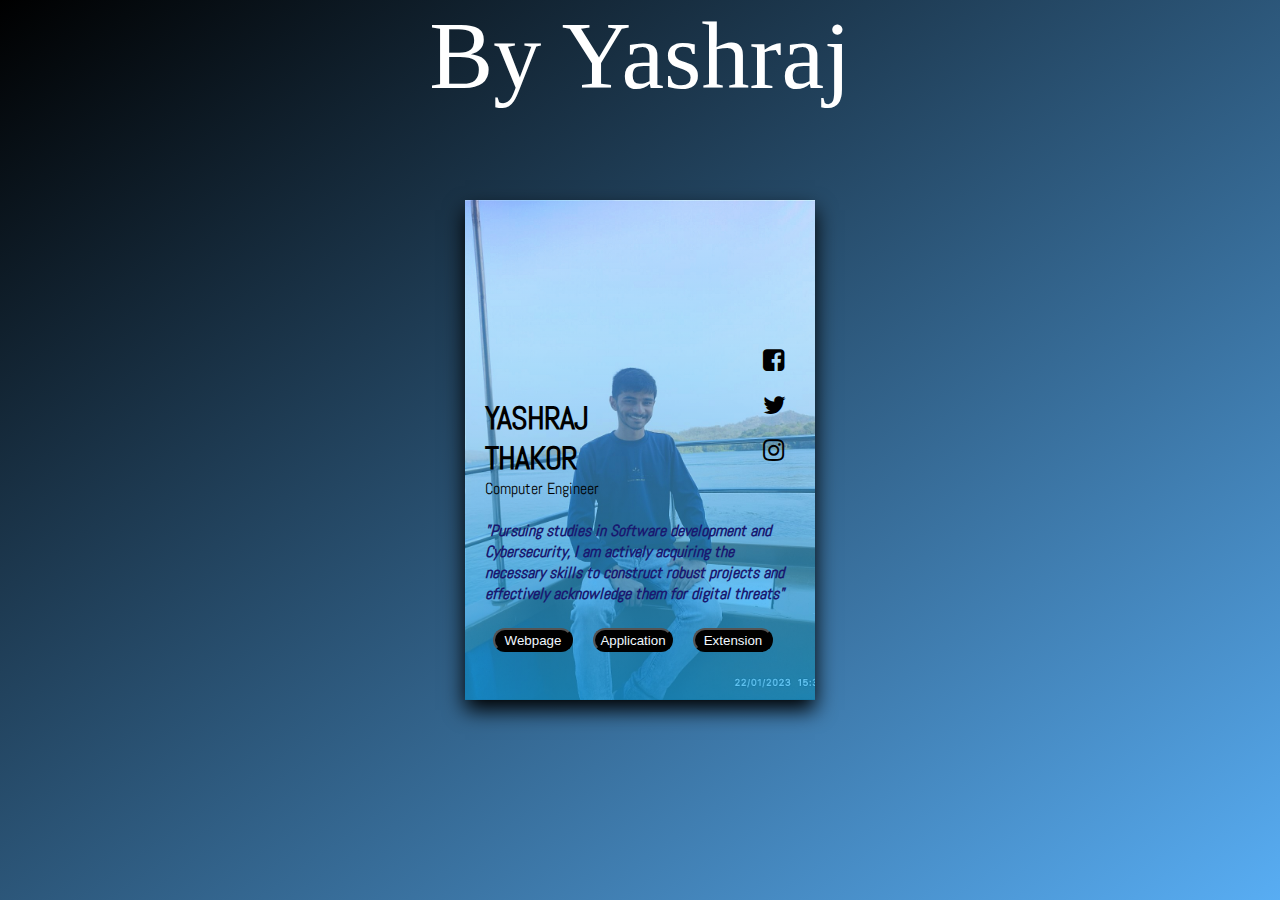
==== index.html @ 1fae6a42 "Update index.html" ====
<!DOCTYPE html>
<html lang="en">

<head>
    <meta charset="UTF-8">
    <meta name="viewport" content="width=device-width, initial-scale=1.0">
    <link rel="stylesheet" href="design.css">
    <link href="https://fonts.googleapis.com/css2?family=Abel&family=Montserrat:wght@300&display=swap" rel="stylesheet">
    <link rel="stylesheet" href="https://maxcdn.bootstrapcdn.com/font-awesome/4.7.0/css/font-awesome.min.css">
    <link rel="stylesheet" href="https://maxcdn.bootstrapcdn.com/font-awesome/4.7.0/css/font-awesome.min.css">
    <title>Yashraj's Website</title>
     <link rel = "icon" href = "profileImage.png" type = "image/x-icon">
    </head>
</head>

<body>
    <div class="main">
        <div class="container">
            <div class="gradient">
                <div class="content">
                    <h2><b>YASHRAJ</b> <br> THAKOR</h2>
                    <p style= "color:black";>Computer Engineer</p>
                    <br>
                    <b><p class="details">"Pursuing studies in Software development and
                        Cybersecurity, I am actively acquiring the necessary skills to construct
                        robust projects and effectively acknowledge them for digital threats"</p></b>
                    <a href="http://yath.netlify.app" target="_blank"><button class="but1">Webpage</button></a>
                    <a href="http://orgando.000.pe/" target="_blank"><button class="but2">Application</button></a>
                    <a href="popup.html" target="_blank"><button class="but3">Extension</button></a>
<div class="icons">
    <a href="https://www.facebook.com/yashrajthakor06"><i class="fa fa-facebook-square" aria-hidden="true"></i></a>
    <a href="https://twitter.com/yashrajthakor06"><i class="fa fa-twitter" aria-hidden="true"></i></a>
    <a href="https://www.instagram.com/yashrajthakor06/"><i class="fa fa-instagram" aria-hidden="true"></i></a>
</div>

  </div>
                </div>
            </div>
        </div>
    </div>
</body>

<p style="color:white; text-align:center; font-size: 6rem;">By Yashraj</p> 

</html>
---- design.css ----
* {
    padding: 0;
    margin: 0;
    box-sizing: border-box;
}

body {
    height: 100vh;
    width: 100vw;
    background: linear-gradient(to right bottom, black, rgb(88, 173, 243));
}

.main {
    top: 50%;
    left: 50%;
    position: absolute;
    transform: translate(-50%, -50%);
}

.container {
    height: 500px;
    width: 350px;
    box-shadow: 0 10px 20px black;
    background-size: cover;
    font-family: 'Abel', sans-serif;
    background-image: src("yashraj2.jpg");
}

.gradient {
    height: 100%;
    width: 100%;
    top: 0;
    background: linear-gradient(to top, rgba(28, 171, 238, 0.7), rgba(253, 252, 252, 0.21));
    color: white;
}

.content {
    bottom: 0;
    position: absolute;
    margin-bottom: 20px;
    padding: 20px;
}

h2 {
    font-size: xx-large;
    color:black;
    letter-spacing: -1px;
}

.details {
    color:crimson;
    font-style: italic;
}

.but1{
    align-items: center;
    background-color:black;
    color:aliceblue;
    height: 1.5rem;
    width: 5rem;
    margin: 1.5rem 0.5rem 0.5rem;
    border-radius: 2rem;
}

/*top, right, bottom, and left*/

.but2{
    align-items: center;
    background-color:black;
    color:aliceblue;
    height: 1.5rem;
    width: 5rem;
    margin: 1.5rem 0.5rem 0.5rem;
    border-radius: 2rem;
}

.but3{
    align-items: center;
    background-color:black;
    color:aliceblue;
    margin: 1.5rem 0.5rem 0.5rem;
        height: 1.5rem;
    width: 5rem;
    border-radius: 2rem;
}

.icons {
    display: flex;
    flex-direction: column;
    top: -30px;
    position: absolute;
    left: 85%;
}

.icons i {
    font-size: 25px;
    margin-bottom: 20px;
    color: black;
    transition: 0.3s;
}

.icons i:hover {
    color: black;
}

@media screen and(min-width:200px) {
    .container {
        height: 350px;
        width: 200px;
    }
    h2 {
        font-size: x-large;
        color:black;
    }
    .icons i {
        font-size: large;
        margin-bottom: 10px;
    }
}

*{
    padding: 0;
    margin: 0;
    box-sizing: border-box;
}

body {
    height: 100vh;
    width: 100vw;
    background: linear-gradient(to right bottom, black, rgb(88, 173, 243));
}

.main {
    top: 50%;
    left: 50%;
    position: absolute;
    transform: translate(-50%, -50%);
}

.container {
    height: 500px;
    width: 350px;
    box-shadow: 0 10px 20px black;
    background-size: cover;
    font-family: 'Abel', sans-serif;
    background-image: url("yashraj2.jpg");
}

.gradient {
    height: 100%;
    width: 100%;
    top: 0;
    background: linear-gradient(to top, rgba(28, 171, 238, 0.7), rgba(253, 252, 252, 0.21));
    color: white;
}

.content {
    bottom: 0;
    position: absolute;
    margin-bottom: 20px;
    padding: 20px;
}

h2 {
    font-size: xx-large;
    letter-spacing: -1px;
    color:black;
}

.details {
    font-style: italic;
       color:midnightblue;
}

.icons {
    display: flex;
    flex-direction: column;
    top: -30px;
    position: absolute;
    left: 85%;
}

.icons i {
    font-size: 25px;
    margin-bottom: 20px;
    color: black;
    transition: 0.3s;
}

.icons i:hover {
    color: white;
}

@media screen and(min-width:200px) {
    .container {
        height: 350px;
        width: 200px;
    }
    h2 {
        font-size: x-large;
    }
    .icons i {
        font-size: large;
        margin-bottom: 10px;
    }
}
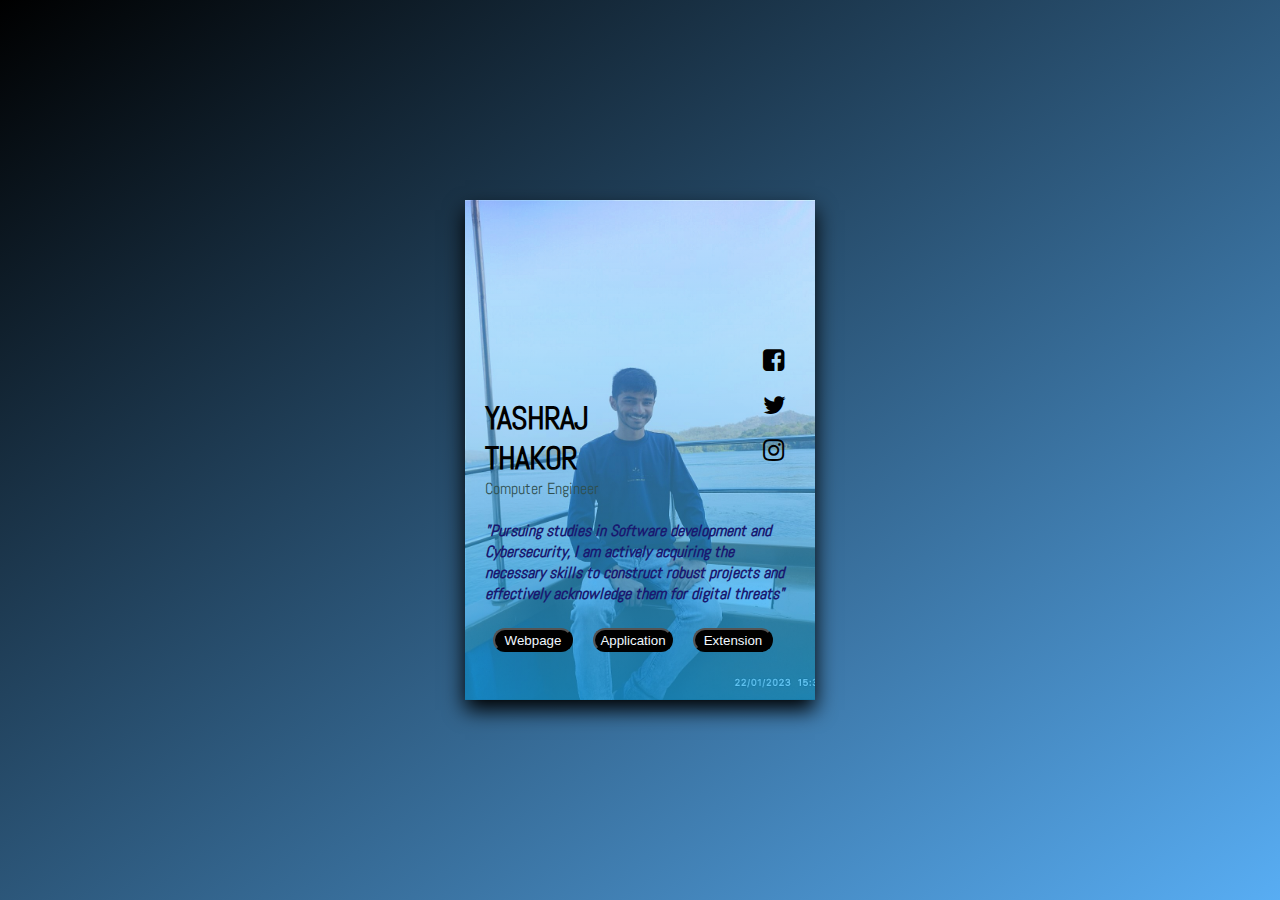
==== commit fd4f085b: "Updated animation in index.html" ====
--- a/index.html
+++ b/index.html
@@ -9,8 +9,7 @@
     <link rel="stylesheet" href="https://maxcdn.bootstrapcdn.com/font-awesome/4.7.0/css/font-awesome.min.css">
     <link rel="stylesheet" href="https://maxcdn.bootstrapcdn.com/font-awesome/4.7.0/css/font-awesome.min.css">
     <title>Yashraj's Website</title>
-     <link rel = "icon" href = "profileImage.png" type = "image/x-icon">
-    </head>
+    <link rel="icon" href="profileImage.png" type="image/x-icon">
 </head>
 
 <body>
@@ -19,27 +18,34 @@
             <div class="gradient">
                 <div class="content">
                     <h2><b>YASHRAJ</b> <br> THAKOR</h2>
-                    <p style= "color:black";>Computer Engineer</p>
+                    <p style="color: darkslategray;">Computer Engineer</p>
                     <br>
-                    <b><p class="details">"Pursuing studies in Software development and
-                        Cybersecurity, I am actively acquiring the necessary skills to construct
-                        robust projects and effectively acknowledge them for digital threats"</p></b>
+                    <b>
+                        <p class="details">"Pursuing studies in Software development and
+                            Cybersecurity, I am actively acquiring the necessary skills to construct
+                            robust projects and effectively acknowledge them for digital threats"
+                        </p>
+                    </b>
                     <a href="http://yath.netlify.app" target="_blank"><button class="but1">Webpage</button></a>
                     <a href="http://orgando.000.pe/" target="_blank"><button class="but2">Application</button></a>
                     <a href="popup.html" target="_blank"><button class="but3">Extension</button></a>
-<div class="icons">
-    <a href="https://www.facebook.com/yashrajthakor06"><i class="fa fa-facebook-square" aria-hidden="true"></i></a>
-    <a href="https://twitter.com/yashrajthakor06"><i class="fa fa-twitter" aria-hidden="true"></i></a>
-    <a href="https://www.instagram.com/yashrajthakor06/"><i class="fa fa-instagram" aria-hidden="true"></i></a>
-</div>
-
-  </div>
+                    <div class="icons">
+                        <a href="https://www.facebook.com/yashrajthakor06"><i class="fa fa-facebook-square"
+                                aria-hidden="true"></i></a>
+                        <a href="https://twitter.com/yashrajthakor06"><i class="fa fa-twitter" aria-hidden="true"></i></a>
+                        <a href="https://www.instagram.com/yashrajthakor06/"><i class="fa fa-instagram"
+                                aria-hidden="true"></i></a>
+                    </div>
                 </div>
             </div>
         </div>
     </div>
+
+    <marquee class="marquee" width="auto" height="100rem" direction="up" scrollamount="1.5"
+        style="margin: 5px; text-align: center; z-index: 0;">
+
+        <p style="color: white; text-align: center; font-size: 6rem;">By Yashraj</p>
+    </marquee>
 </body>
 
-<p style="color:white; text-align:center; font-size: 6rem;">By Yashraj</p> 
-
 </html>
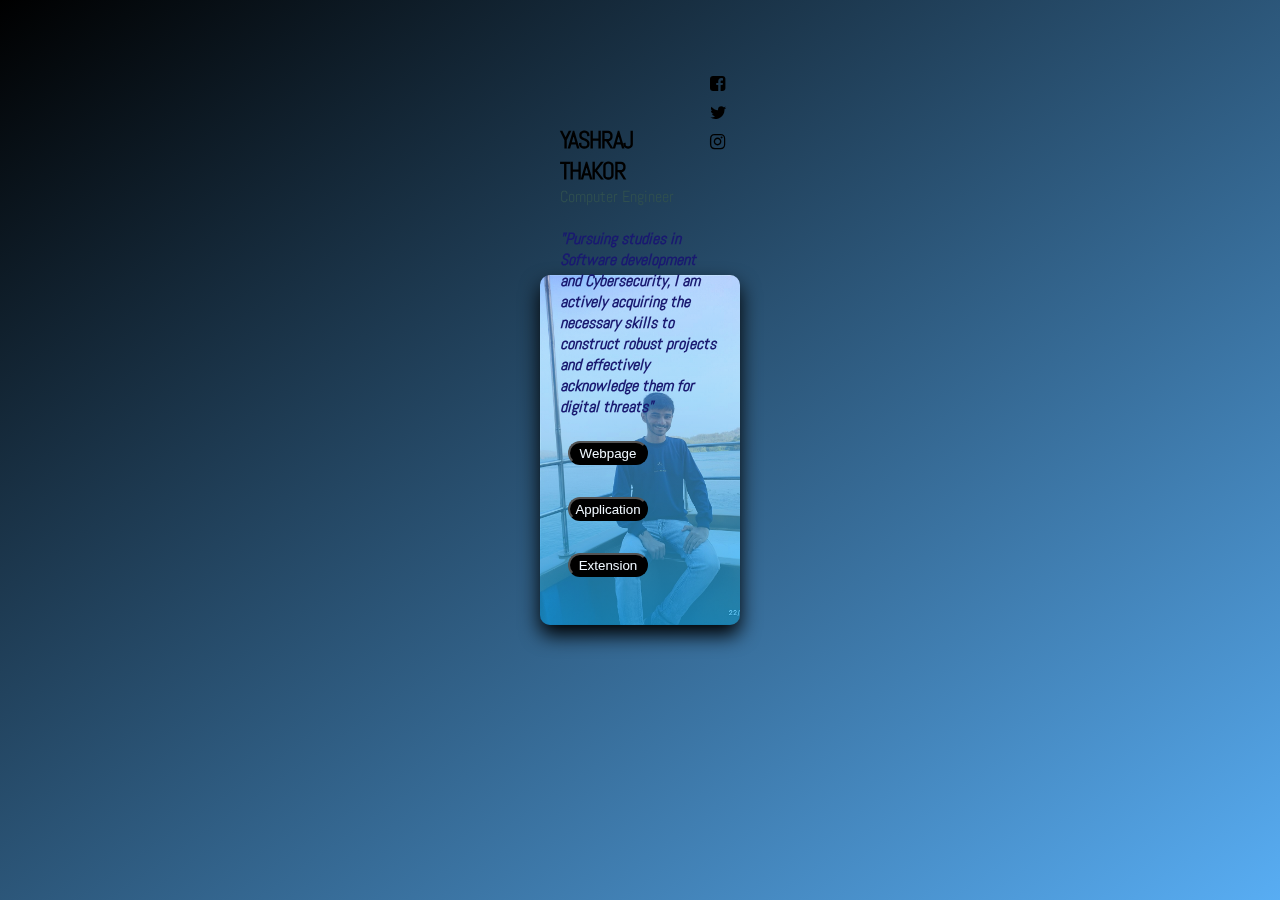
==== commit ba30e10d: "Update index.html" ====
--- a/index.html
+++ b/index.html
@@ -17,7 +17,7 @@
         <div class="container">
             <div class="gradient">
                 <div class="content">
-                    <h2><b>YASHRAJ</b> <br> THAKOR</h2>
+                    <h2>YASHRAJ <br> THAKOR</h2>
                     <p style="color: darkslategray;">Computer Engineer</p>
                     <br>
                     <b>
--- a/design.css
+++ b/design.css
@@ -15,15 +15,18 @@
     left: 50%;
     position: absolute;
     transform: translate(-50%, -50%);
+    z-index: 1;
 }
 
 .container {
+    position: relative;
     height: 500px;
     width: 350px;
     box-shadow: 0 10px 20px black;
     background-size: cover;
     font-family: 'Abel', sans-serif;
-    background-image: src("yashraj2.jpg");
+    background-image: url("yashraj2.jpg");
+    border-radius:10px;
 }
 
 .gradient {
@@ -32,126 +35,7 @@
     top: 0;
     background: linear-gradient(to top, rgba(28, 171, 238, 0.7), rgba(253, 252, 252, 0.21));
     color: white;
-}
-
-.content {
-    bottom: 0;
-    position: absolute;
-    margin-bottom: 20px;
-    padding: 20px;
-}
-
-h2 {
-    font-size: xx-large;
-    color:black;
-    letter-spacing: -1px;
-}
-
-.details {
-    color:crimson;
-    font-style: italic;
-}
-
-.but1{
-    align-items: center;
-    background-color:black;
-    color:aliceblue;
-    height: 1.5rem;
-    width: 5rem;
-    margin: 1.5rem 0.5rem 0.5rem;
-    border-radius: 2rem;
-}
-
-/*top, right, bottom, and left*/
-
-.but2{
-    align-items: center;
-    background-color:black;
-    color:aliceblue;
-    height: 1.5rem;
-    width: 5rem;
-    margin: 1.5rem 0.5rem 0.5rem;
-    border-radius: 2rem;
-}
-
-.but3{
-    align-items: center;
-    background-color:black;
-    color:aliceblue;
-    margin: 1.5rem 0.5rem 0.5rem;
-        height: 1.5rem;
-    width: 5rem;
-    border-radius: 2rem;
-}
-
-.icons {
-    display: flex;
-    flex-direction: column;
-    top: -30px;
-    position: absolute;
-    left: 85%;
-}
-
-.icons i {
-    font-size: 25px;
-    margin-bottom: 20px;
-    color: black;
-    transition: 0.3s;
-}
-
-.icons i:hover {
-    color: black;
-}
-
-@media screen and(min-width:200px) {
-    .container {
-        height: 350px;
-        width: 200px;
-    }
-    h2 {
-        font-size: x-large;
-        color:black;
-    }
-    .icons i {
-        font-size: large;
-        margin-bottom: 10px;
-    }
-}
-
-*{
-    padding: 0;
-    margin: 0;
-    box-sizing: border-box;
-}
-
-body {
-    height: 100vh;
-    width: 100vw;
-    background: linear-gradient(to right bottom, black, rgb(88, 173, 243));
-}
-
-.main {
-    top: 50%;
-    left: 50%;
-    position: absolute;
-    transform: translate(-50%, -50%);
-}
-
-.container {
-    height: 500px;
-    width: 350px;
-    box-shadow: 0 10px 20px black;
-    background-size: cover;
-    font-family: 'Abel', sans-serif;
-    background-image: url("yashraj2.jpg");
-}
-
-.gradient {
-    height: 100%;
-    width: 100%;
-    top: 0;
-    background: linear-gradient(to top, rgba(28, 171, 238, 0.7), rgba(253, 252, 252, 0.21));
-    color: white;
+    border-radius:10px;
 }
 
 .content {
@@ -164,12 +48,42 @@
 h2 {
     font-size: xx-large;
     letter-spacing: -1px;
-    color:black;
+    color: black;
 }
 
 .details {
     font-style: italic;
-       color:midnightblue;
+    color: midnightblue;
+}
+
+.but1 {
+    align-items: center;
+    background-color: black;
+    color: aliceblue;
+    height: 1.5rem;
+    width: 5rem;
+    margin: 1.5rem 0.5rem 0.5rem;
+    border-radius: 2rem;
+}
+
+.but2 {
+    align-items: center;
+    background-color: black;
+    color: aliceblue;
+    height: 1.5rem;
+    width: 5rem;
+    margin: 1.5rem 0.5rem 0.5rem;
+    border-radius: 2rem;
+}
+
+.but3 {
+    align-items: center;
+    background-color: black;
+    color: aliceblue;
+    margin: 1.5rem 0.5rem 0.5rem;
+    height: 1.5rem;
+    width: 5rem;
+    border-radius: 2rem;
 }
 
 .icons {
@@ -191,7 +105,7 @@
     color: white;
 }
 
-@media screen and(min-width:200px) {
+@media screen and (min-width: 200px) {
     .container {
         height: 350px;
         width: 200px;
@@ -203,4 +117,4 @@
         font-size: large;
         margin-bottom: 10px;
     }
-}+}
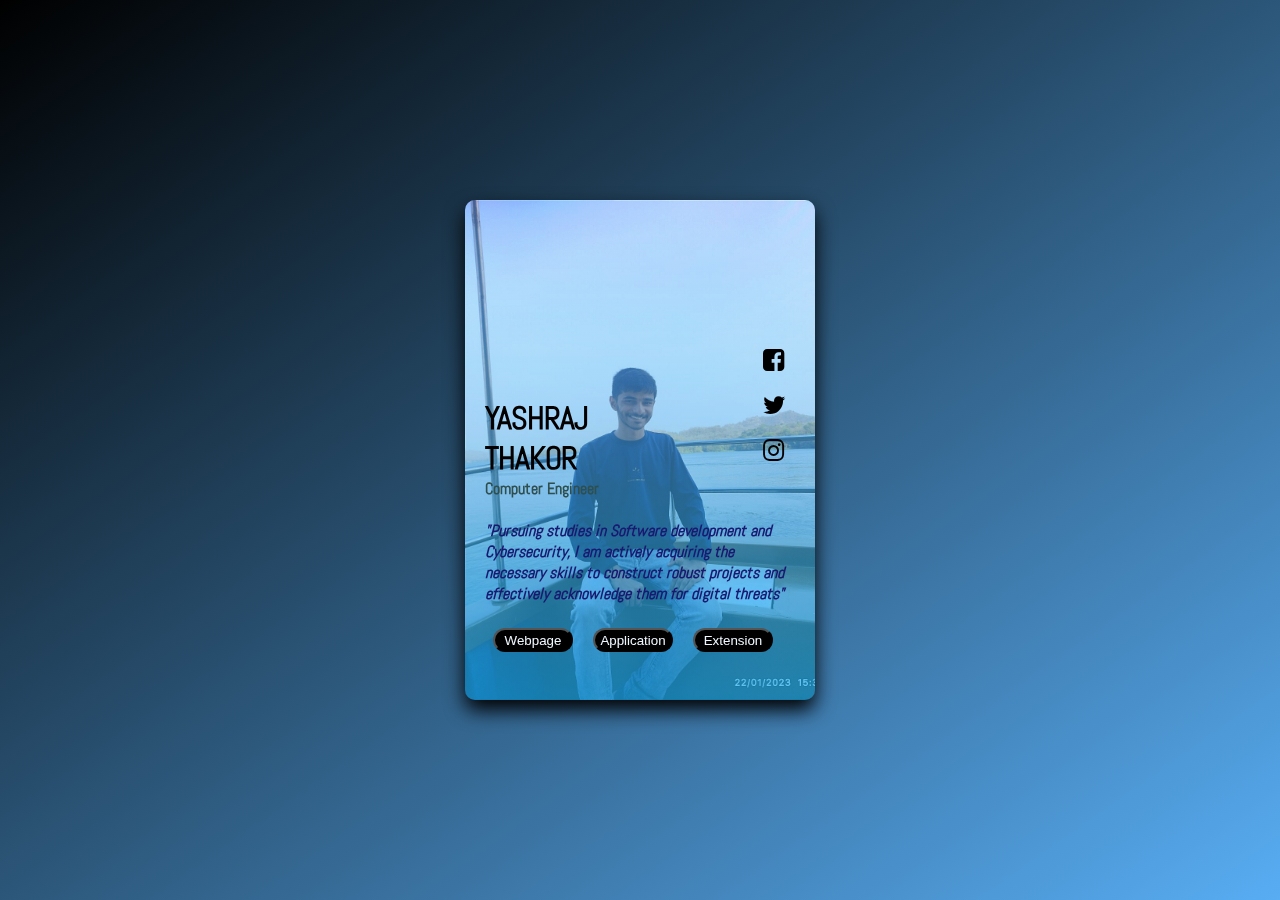
==== commit 0c5c034a: "Seo index.html" ====
--- a/index.html
+++ b/index.html
@@ -1,51 +1,77 @@
 <!DOCTYPE html>
 <html lang="en">
+  <head>
+    <meta charset="UTF-8" />
+    <meta name="viewport" content="width=device-width, initial-scale=1.0" />
+    <link rel="stylesheet" href="design.css" />
+    <link
+      href="https://fonts.googleapis.com/css2?family=Abel&family=Montserrat:wght@300&display=swap"
+      rel="stylesheet"
+    />
+    <link
+      rel="stylesheet"
+      href="https://maxcdn.bootstrapcdn.com/font-awesome/4.7.0/css/font-awesome.min.css"
+    />
+    <title>Yashraj's Website</title>
+    <link rel="icon" href="profileImage.png" type="image/x-icon" />
+    <meta name="google-site-verification" content="-NhPDgaJb70ONO7kACdzdemfJ30ImSnVDi_XPkhDHE8" />
+  </head>
 
-<head>
-    <meta charset="UTF-8">
-    <meta name="viewport" content="width=device-width, initial-scale=1.0">
-    <link rel="stylesheet" href="design.css">
-    <link href="https://fonts.googleapis.com/css2?family=Abel&family=Montserrat:wght@300&display=swap" rel="stylesheet">
-    <link rel="stylesheet" href="https://maxcdn.bootstrapcdn.com/font-awesome/4.7.0/css/font-awesome.min.css">
-    <link rel="stylesheet" href="https://maxcdn.bootstrapcdn.com/font-awesome/4.7.0/css/font-awesome.min.css">
-    <title>Yashraj's Website</title>
-    <link rel="icon" href="profileImage.png" type="image/x-icon">
-</head>
-
-<body>
+  <body>
+    <div class="rainbow"></div>
     <div class="main">
-        <div class="container">
-            <div class="gradient">
-                <div class="content">
-                    <h2>YASHRAJ <br> THAKOR</h2>
-                    <p style="color: darkslategray;">Computer Engineer</p>
-                    <br>
-                    <b>
-                        <p class="details">"Pursuing studies in Software development and
-                            Cybersecurity, I am actively acquiring the necessary skills to construct
-                            robust projects and effectively acknowledge them for digital threats"
-                        </p>
-                    </b>
-                    <a href="http://yath.netlify.app" target="_blank"><button class="but1">Webpage</button></a>
-                    <a href="http://orgando.000.pe/" target="_blank"><button class="but2">Application</button></a>
-                    <a href="popup.html" target="_blank"><button class="but3">Extension</button></a>
-                    <div class="icons">
-                        <a href="https://www.facebook.com/yashrajthakor06"><i class="fa fa-facebook-square"
-                                aria-hidden="true"></i></a>
-                        <a href="https://twitter.com/yashrajthakor06"><i class="fa fa-twitter" aria-hidden="true"></i></a>
-                        <a href="https://www.instagram.com/yashrajthakor06/"><i class="fa fa-instagram"
-                                aria-hidden="true"></i></a>
-                    </div>
-                </div>
+      <div class="container">
+        <div class="gradient">
+          <div class="content">
+            <h2>
+              YASHRAJ <br />
+              THAKOR
+            </h2>
+            <b><p style="color: darkslategray">Computer Engineer</p></b>
+            <br />
+            <b>
+              <p class="details">
+                "Pursuing studies in Software development and Cybersecurity, I
+                am actively acquiring the necessary skills to construct robust
+                projects and effectively acknowledge them for digital threats"
+              </p>
+            </b>
+            <a href="http://yath.netlify.app" target="_blank"
+              ><button class="but1">Webpage</button></a
+            >
+            <a href="http://orgando.000.pe/" target="_blank"
+              ><button class="but2">Application</button></a
+            >
+            <a href="popup.html" target="_blank"
+              ><button class="but3">Extension</button></a
+            >
+            <div class="icons">
+              <a href="https://www.facebook.com/yashrajthakor06"
+                ><i class="fa fa-facebook-square" aria-hidden="true"></i
+              ></a>
+              <a href="https://x.com/yashrajthakor06"
+                ><i class="fa fa-twitter" aria-hidden="true"></i
+              ></a>
+              <a href="https://www.instagram.com/yashrajthakor06/"
+                ><i class="fa fa-instagram" aria-hidden="true"></i
+              ></a>
             </div>
+          </div>
         </div>
+      </div>
     </div>
 
-    <marquee class="marquee" width="auto" height="100rem" direction="up" scrollamount="1.5"
-        style="margin: 5px; text-align: center; z-index: 0;">
-
-        <p style="color: white; text-align: center; font-size: 6rem;">By Yashraj</p>
+    <marquee
+      class="marquee"
+      width="auto"
+      height="300rem"
+      direction="up"
+      scrollamount="2"
+      style="margin: 5px; text-align: center"
+    >
+      <p style="color: white; text-align: center; font-size: 6rem">
+        By Yashraj
+      </p>
     </marquee>
-</body>
-
+  </body>
 </html>
--- a/design.css
+++ b/design.css
@@ -20,13 +20,23 @@
 
 .container {
     position: relative;
+}
+
+.marquee {
+    position: absolute;
+    top: 0;
+    right: 10px; /* Adjust this value to position the marquee as desired. */
+    z-index: 0;
+}
+
+.container {
     height: 500px;
     width: 350px;
     box-shadow: 0 10px 20px black;
     background-size: cover;
     font-family: 'Abel', sans-serif;
     background-image: url("yashraj2.jpg");
-    border-radius:10px;
+    border-radius: 10px;
 }
 
 .gradient {
@@ -35,7 +45,7 @@
     top: 0;
     background: linear-gradient(to top, rgba(28, 171, 238, 0.7), rgba(253, 252, 252, 0.21));
     color: white;
-    border-radius:10px;
+    border-radius: 10px;
 }
 
 .content {
@@ -47,13 +57,13 @@
 
 h2 {
     font-size: xx-large;
+    color: black;
     letter-spacing: -1px;
-    color: black;
 }
 
 .details {
+    color: midnightblue;
     font-style: italic;
-    color: midnightblue;
 }
 
 .but1 {
@@ -102,19 +112,93 @@
 }
 
 .icons i:hover {
-    color: white;
-}
-
-@media screen and (min-width: 200px) {
+    color: black;
+}
+
+/*@media screen and (min-width: 200px) {
     .container {
         height: 350px;
         width: 200px;
     }
     h2 {
         font-size: x-large;
+        color: black;
     }
     .icons i {
         font-size: large;
         margin-bottom: 10px;
     }
 }
+
+* {
+    padding: 0;
+    margin: 0;
+    box-sizing: border-box;
+}
+
+body {
+    height: 100vh;
+    width: 100vw;
+    background: linear-gradient(to right bottom, black, rgb(88, 173, 243));
+}
+
+.main {
+    top: 50%;
+    left: 50%;
+    position: absolute;
+    transform: translate(-50%, -50%);
+}
+
+.container {
+    height: 500px;
+    width: 350px;
+    box-shadow: 0 10px 20px black;
+    background-size: cover;
+    font-family: 'Abel', sans-serif;
+    background-image: url("yashraj2.jpg");
+}
+
+.gradient {
+    height: 100%;
+    width: 100%;
+    top: 0;
+    background: linear-gradient(to top, rgba(28, 171, 238, 0.7), rgba(253, 252, 252, 0.21));
+    color: white;
+}
+
+.content {
+    bottom: 0;
+    position: absolute;
+    margin-bottom: 20px;
+    padding: 20px;
+}
+
+h2 {
+    font-size: xx-large;
+    letter-spacing: -1px;
+    color: black;
+}
+
+.details {
+    font-style: italic;
+    color: midnightblue;
+}
+
+.icons {
+    display: flex;
+    flex-direction: column;
+    top: -30px;
+    position: absolute;
+    left: 85%;
+}
+
+.icons i {
+    font-size: 25px;
+    margin-bottom: 20px;
+    color: black;
+    transition: 0.3s;
+}
+
+.icons i:hover {
+    color: white;
+}*/
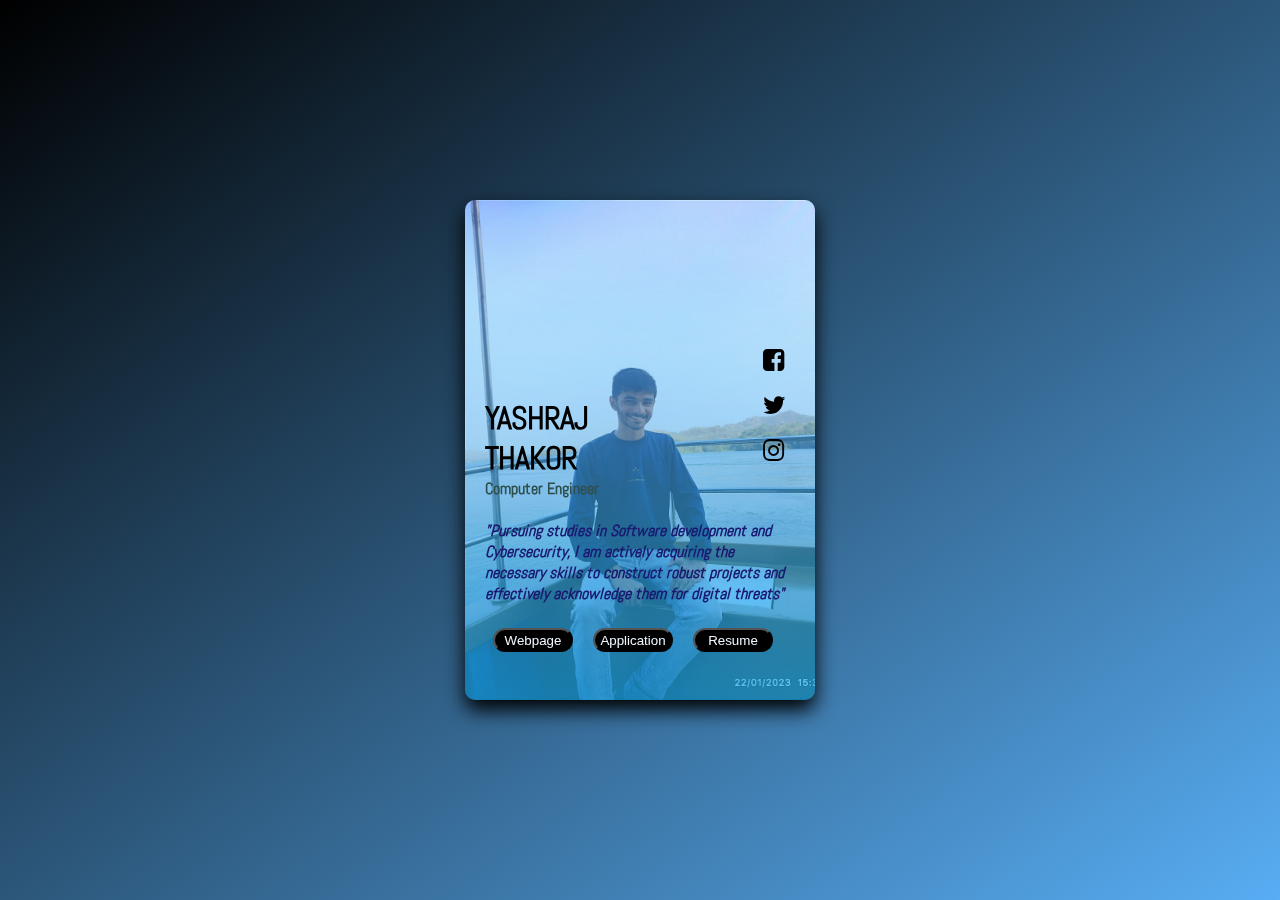
==== commit 5d2ffacc: "Update index.html" ====
--- a/index.html
+++ b/index.html
@@ -42,8 +42,8 @@
             <a href="http://orgando.000.pe/" target="_blank"
               ><button class="but2">Application</button></a
             >
-            <a href="popup.html" target="_blank"
-              ><button class="but3">Extension</button></a
+            <a href="https://yashrajthakor06.github.io/resume/" target="_blank"
+              ><button class="but3">Resume</button></a
             >
             <div class="icons">
               <a href="https://www.facebook.com/yashrajthakor06"
@@ -52,7 +52,7 @@
               <a href="https://x.com/yashrajthakor06"
                 ><i class="fa fa-twitter" aria-hidden="true"></i
               ></a>
-              <a href="https://www.instagram.com/yashrajthakor06/"
+              <a href="https://www.instagram.com/yaxsth/"
                 ><i class="fa fa-instagram" aria-hidden="true"></i
               ></a>
             </div>
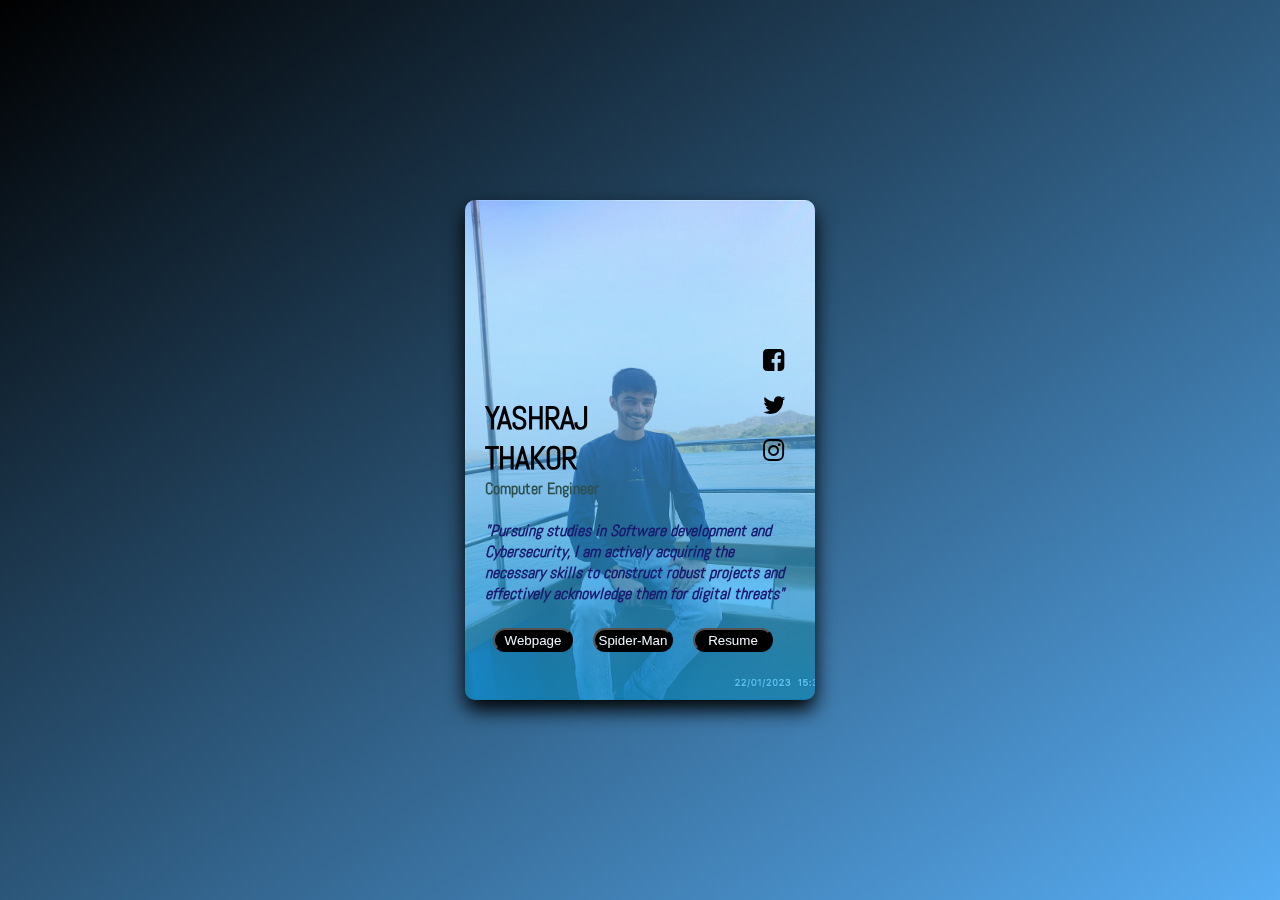
==== commit a140d9b8: "Update index.html" ====
--- a/index.html
+++ b/index.html
@@ -39,8 +39,8 @@
             <a href="http://yath.netlify.app" target="_blank"
               ><button class="but1">Webpage</button></a
             >
-            <a href="http://orgando.000.pe/" target="_blank"
-              ><button class="but2">Application</button></a
+            <a href="http://yashrajthakor06.github.io/spidey" target="_blank"
+              ><button class="but2">Spider-Man</button></a
             >
             <a href="https://yashrajthakor06.github.io/resume/" target="_blank"
               ><button class="but3">Resume</button></a
